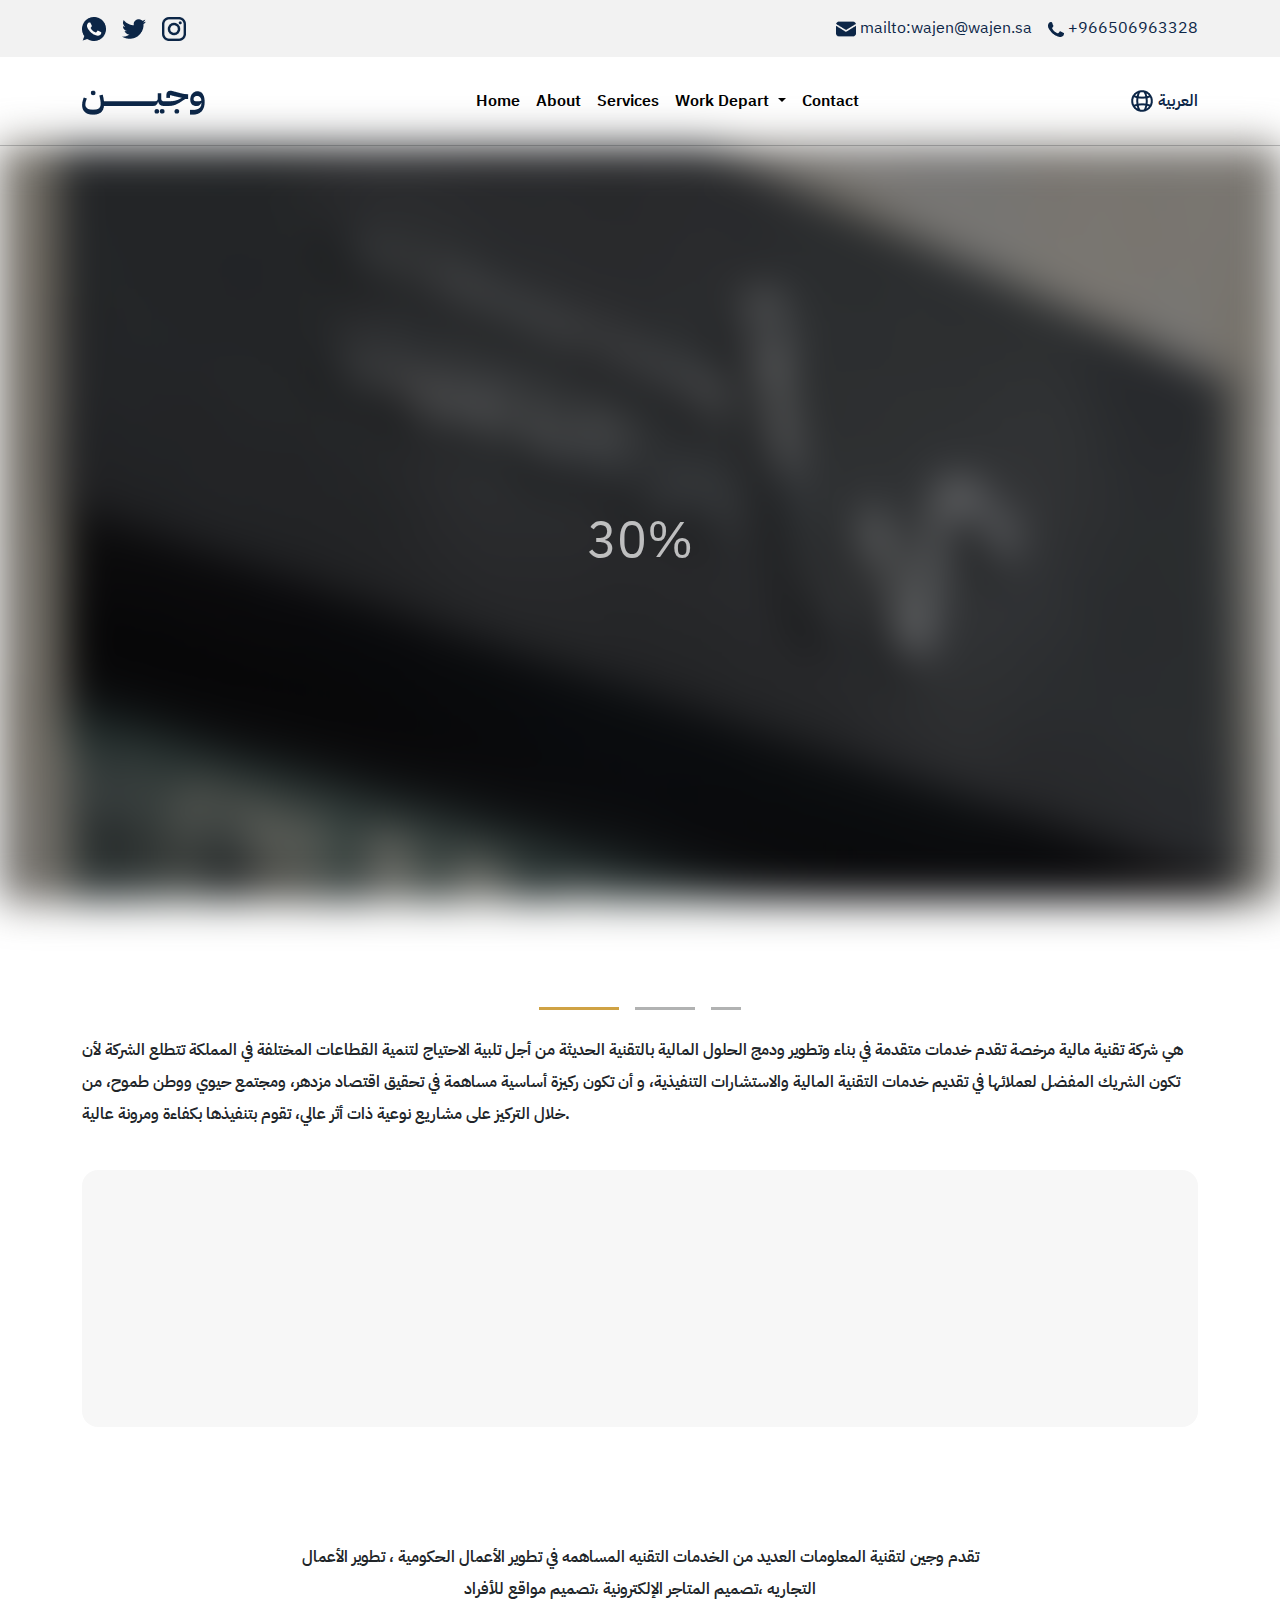
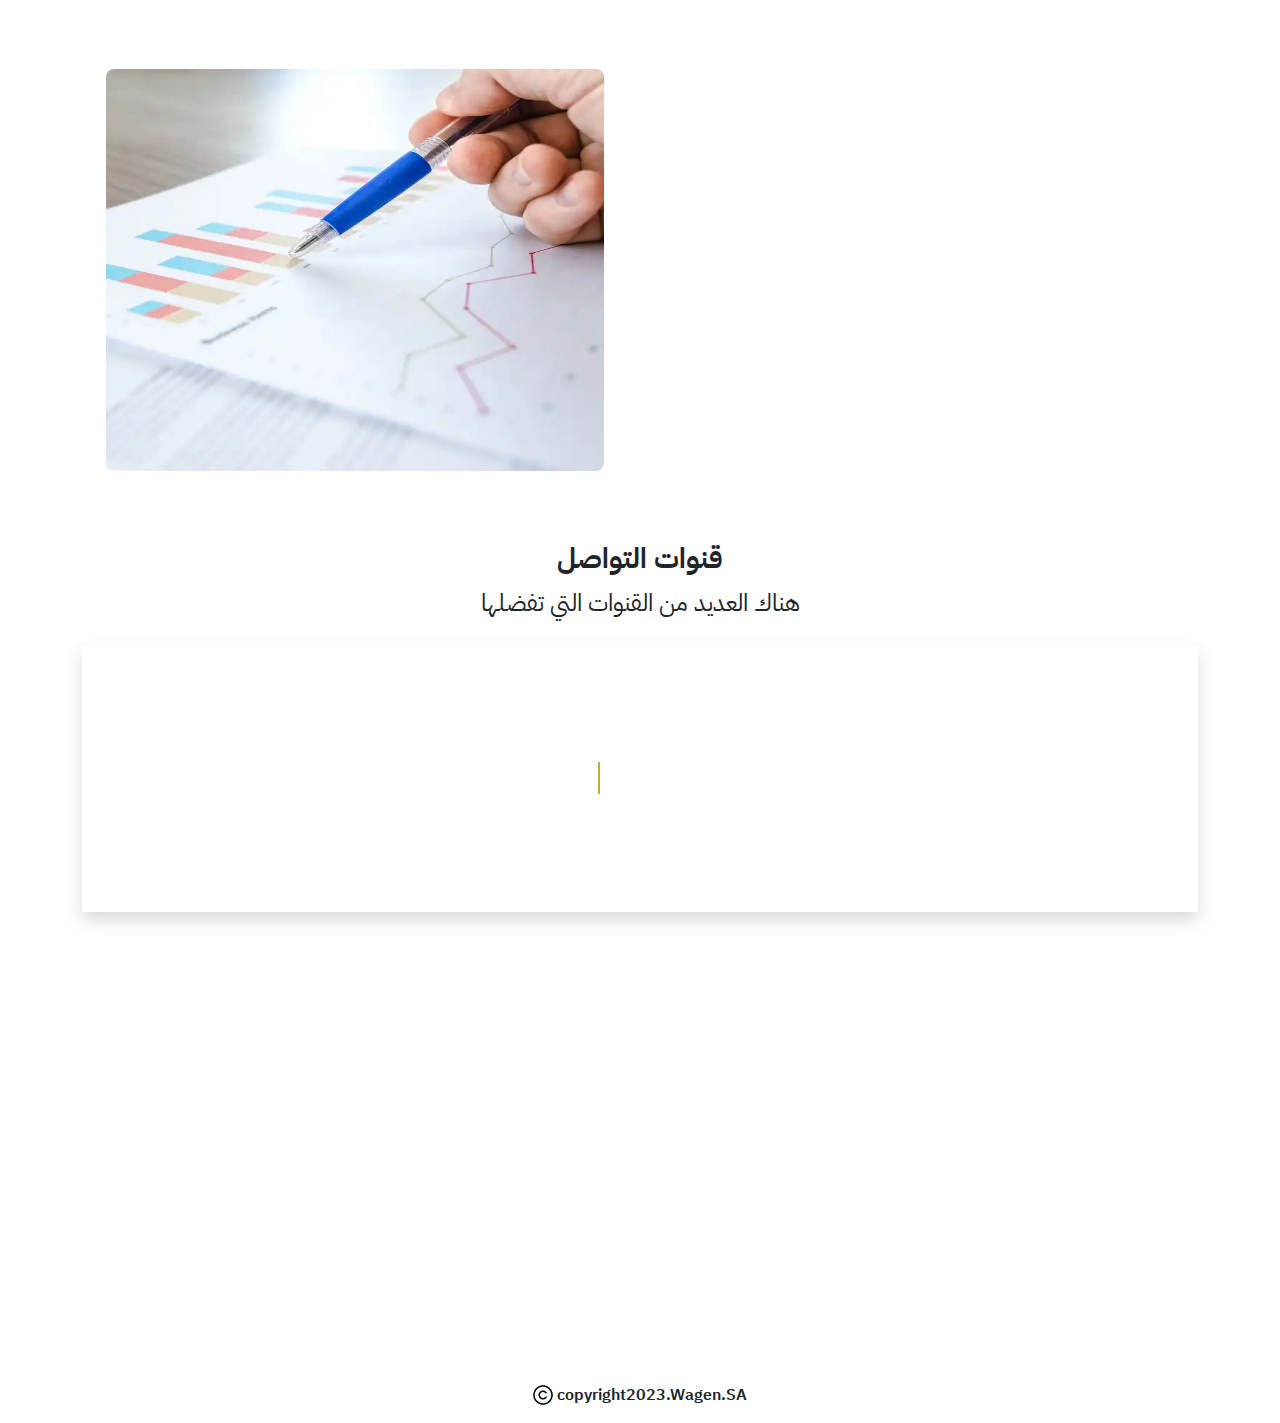
==== en.html @ 08f15d44 "last" ====
<!DOCTYPE html>
<html lang="en">
  <head>
    <meta charset="UTF-8" />
    <meta name="viewport" content="width=device-width, initial-scale=1.0" />
    <!-- Seo -->
    <title>شركة وجين</title>
    <meta
      name="description"
      content="هي شركة تقنية مالية مرخصة تقدم خدمات متقدمة في بناء وتطوير ودمج الحلول المالية بالتقنية الحديثة من أجل تلبية الاحتياج لتنمية القطاعات المختلفة في المملكة تتطلع الشركة لأن تكون الشريك المفضل لعملائها في تقديم خدمات التقنية المالية والاستشارات التنفيذية"
    />
    <link rel="canonical" href="https://ahmedashraf6.github.io/wajen-company" />
    <link rel="icon" type="image/x-icon" href="/images/favicon.ico" />

    <!-- facebook -->
    <meta property="og:title" content="شركة وجيت لتقنية المعلومات " />
    <meta
      property="og:type"
      content="تكنولوجيا تطوير مواقع تطوير تطبيقات تصميم مشاريع شركة وجين تقنية المعلومات"
    />
    <meta
      property="og:url"
      content="https://ahmedashraf6.github.io/wajen-company/"
    />
    <meta
      property="og:image"
      content="https://ahmedashraf6.github.io/wajen-company/images/logo.jpg"
    />

    <!-- Twitter -->
    <meta name="twitter:title" content="شركة وجيت لتقنية المعلومات " />
    <meta
      name="twitter:description"
      content="هي شركة تقنية مالية مرخصة تقدم خدمات متقدمة في بناء وتطوير ودمج الحلول المالية بالتقنية الحديثة من أجل تلبية الاحتياج لتنمية القطاعات المختلفة في المملكة تتطلع الشركة لأن تكون الشريك المفضل لعملائها في تقديم خدمات التقنية المالية والاستشارات التنفيذية"
    />
    <meta
      name="twitter:image"
      content="https://ahmedashraf6.github.io/wajen-company/images/logo.jpg"
    />
    <meta name="twitter:card" content="summary_large_image" />
    <!-- sites -->
    <meta
      property="og:site_name"
      content="هي شركة تقنية مالية مرخصة تقدم خدمات متقدمة في بناء وتطوير ودمج الحلول المالية بالتقنية الحديثة من أجل تلبية الاحتياج لتنمية القطاعات المختلفة في المملكة تتطلع الشركة لأن تكون الشريك المفضل لعملائها في تقديم خدمات التقنية المالية والاستشارات التنفيذية"
    />
    <meta name="twitter:image:alt" content="شركة وجين" />
    <meta
      property="og:description"
      content="Offering tour packages for individuals or groups."
    />

    <!-- Bootstrap -->
    <link rel="stylesheet" href="css/bootstrap.min.css" />

    <!-- Custom Style -->
    <link rel="stylesheet" href="css/style.css" />

    <!-- Font Google -->
    <link rel="preconnect" href="https://fonts.googleapis.com" />
    <link rel="preconnect" href="https://fonts.gstatic.com" crossorigin />
    <link
      href="https://fonts.googleapis.com/css2?family=IBM+Plex+Sans+Arabic:wght@400;600&display=swap"
      rel="stylesheet"
    />

    <!-- Scroll Animation -->
    <link rel="stylesheet" href="https://unpkg.com/aos@next/dist/aos.css" />
  </head>
  <body>
    <!-- Top Navbar -->
    <nav class="bg-light text-primary py-3">
      <div class="container">
        <div
          class="d-flex justify-content-between align-items-center flex-wrap gap-2"
        >
          <div
            class="social d-flex align-items-center gap-2 gap-md-3 flex-wrap"
          >
            <a href="#">
              <img
                src="./images/contact/whattsapp.png"
                alt="whattsapp-wajen-sa"
                loading="lazy"
              />
            </a>
            <a href="#">
              <img
                src="./images/contact/twitter.png"
                alt="twitter-wajen-sa"
                loading="lazy"
              />
            </a>
            <a href="#">
              <img
                src="./images/contact/instagram.png"
                alt="instagram-wajen-sa"
                loading="lazy"
              />
            </a>
          </div>
          <div
            class="d-flex align-items-center gap-2 gap-md-3 flex-wrap text-secondary"
          >
            <div class="flex gap-1">
              <img
                src="./images/contact/email.png"
                alt="email-wajen-sa"
                loading="lazy"
              />
              <span>mailto:wajen@wajen.sa</span>
            </div>
            <div class="flex gap-1">
              <img
                src="./images/contact/phone.png"
                alt="phone-wajen-sa"
                loading="lazy"
              />
              <span>+966506963328</span>
            </div>
          </div>
        </div>
      </div>
    </nav>
    <!-- Top Navbar -->
    <!-- Navbar -->
    <nav class="navbar navbar-expand-lg py-4">
      <div class="container">
        <a class="navbar-brand m-0" href="index.html">
          <img src="./images/logo-wajen-sa.png" alt="Logo-wajen-sa" />
        </a>
        <div class="d-flex align-items-center">
          <a
            href="index.html"
            class="d-flex d-lg-none align-items-center gap-1"
          >
            <img
              src="./images/contact/global.png"
              alt="global-wajen-sa"
              loading="lazy"
            />
          </a>
          <button
            class="navbar-toggler"
            type="button"
            data-bs-toggle="collapse"
            data-bs-target="#navbarSupportedContent"
            aria-controls="navbarSupportedContent"
            aria-expanded="false"
            aria-label="Toggle navigation"
          >
            <span class="navbar-toggler-icon"></span>
          </button>
        </div>

        <div class="collapse navbar-collapse" id="navbarSupportedContent">
          <ul class="navbar-nav mx-auto mb-2 mb-lg-0">
            <li class="nav-item navItem">
              <a class="nav-link active" aria-current="page" href="index.html"
                >Home
              </a>
            </li>
            <li class="nav-item navItem">
              <a class="nav-link" href="#about">About</a>
            </li>
            <li class="nav-item navItem">
              <a class="nav-link" href="#services">Services</a>
            </li>
            <li class="nav-item dropdown">
              <a
                class="nav-link dropdown-toggle"
                href="#"
                role="button"
                data-bs-toggle="dropdown"
                aria-expanded="false"
              >
                Work Depart
              </a>
              <ul class="dropdown-menu">
                <li>
                  <div class="dropdown-item py-2">
                    <h6 class="fw-bold">Wajen Menu</h6>
                    <p>The best application to manage your product list</p>
                  </div>
                </li>
                <li>
                  <div class="dropdown-item py-2">
                    <h6 class="fw-bold">Wajen Menu</h6>
                    <p>The best application to manage your product list</p>
                  </div>
                </li>
              </ul>
            </li>
            <li class="nav-item navItem">
              <a class="nav-link" href="#contact">Contact</a>
            </li>
          </ul>
          <a
            href="index.html"
            class="d-none d-lg-flex align-items-center gap-1"
          >
            <img
              src="./images/contact/global.png"
              alt="global"
              loading="lazy"
            />
            <span class="text-secondary fw-semibold">العربية</span>
          </a>
        </div>
      </div>
    </nav>
    <hr class="hr mt-0 mb-0" />
    <!-- Navbar -->
    <!-- Hero -->
    <div class="hero-section">
      <div class="overlay"></div>
    </div>
    <div class="loading-text">0%</div>

    <!-- Blur Loading -->

    <!-- Hero -->

    <!-- About Us -->
    <section class="about mt-4 mt-sm-5" id="about">
      <div class="container">
        <h3
          class="text-center fw-bold cssanimation"
          data-aos="fade-down"
          data-aos-easing="linear"
          data-aos-duration="1500"
        >
          عن شركة وجين
        </h3>
        <div
          class="mt-2 mt-sm-4 d-flex gap-3 justify-content-center align-items-center"
        >
          <div class="line1"></div>
          <div class="line2"></div>
          <div class="line3"></div>
        </div>
        <p class="fw-semibold lh-base py-3 py-sm-4 about-paragraph">
          هي شركة تقنية مالية مرخصة تقدم خدمات متقدمة في بناء وتطوير ودمج الحلول
          المالية بالتقنية الحديثة من أجل تلبية الاحتياج لتنمية القطاعات
          المختلفة في المملكة تتطلع الشركة لأن تكون الشريك المفضل لعملائها في
          تقديم خدمات التقنية المالية والاستشارات التنفيذية، و أن تكون ركيزة
          أساسية مساهمة في تحقيق اقتصاد مزدهر، ومجتمع حيوي ووطن طموح، من خلال
          التركيز على مشاريع نوعية ذات أثر عالي، تقوم بتنفيذها بكفاءة ومرونة
          عالية.
        </p>
        <div class="offers rounded-4 py-5 px-4">
          <div class="row">
            <!-- first offer -->
            <div
              class="col-12 col-md-6"
              data-aos="fade-right"
              data-aos-offset="300"
              data-aos-easing="ease-in-sine"
              data-aos-duration="1000"
            >
              <div
                class="d-flex flex-column flex-xl-row align-items-center align-items-md-start gap-3"
              >
                <div class="d-flex align-items-end align-items-xl-start gap-2">
                  <img
                    src="./images/about/search-wajen-sa.webp"
                    alt="search-wajen-sa"
                    loading="lazy"
                  />
                  <h5 class="text-primary fw-bold text-nowrap">ماذا نقدم</h5>
                </div>
                <p class="fw-semibold text-center text-md-start">
                  نقدم حلول إبداعية لمشاريع ذات أثر نوعي، في مجالات تقنية
                  المعلومات المتخصصة والاستشارات التنفيذية ومشاريع التقنيات
                  المالية
                </p>
              </div>
            </div>
            <!-- first offer -->
            <!-- second offer -->
            <div
              class="col-12 col-md-6"
              data-aos="fade-left"
              data-aos-offset="300"
              data-aos-easing="ease-in-sine"
              data-aos-duration="1000"
            >
              <div
                class="d-flex flex-column flex-xl-row align-items-center align-items-md-start gap-3"
              >
                <div class="d-flex align-items-end align-items-xl-start gap-2">
                  <img
                    src="./images/about/what-we-offer-wajen-sa.webp"
                    alt="search-wajen-sa"
                    loading="lazy"
                  />
                  <h5 class="text-primary fw-bold text-nowrap">تطلعاتنا</h5>
                </div>
                <p class="fw-semibold text-center text-md-start">
                  نتطلع لأن نكون الشريك المفضل لعملائنا في تقديم خدمات تقنية
                  المعلومات والاستشارات التنفيذية، و أن نكون ركيزة أساسية مساهمة
                  في تحقيق اقتصاد مزدهر، ومجتمع حيوي ووطن طموح، من خلال التركيز
                  على مشاريع نوعية ذات أثر عالي، نقوم بتنفيذها بكفاءة ومرونة
                  عالية.
                </p>
              </div>
            </div>
            <!-- second offer -->
          </div>
        </div>
      </div>
    </section>
    <!-- About Us -->

    <!-- Services -->
    <section class="services py-4 py-sm-5" id="services">
      <div class="container">
        <h3
          class="font-bold text-center fw-bold cssanimation"
          data-aos="zoom-in"
          data-aos-easing="ease-out-cubic"
          data-aos-duration="1000"
        >
          خدمات وجين
        </h3>
        <p class="fw-semibold lh-lg py-3 py-sm-4 mx-auto text-center paragraph">
          تقدم وجين لتقنية المعلومات العديد من الخدمات التقنيه المساهمه في تطوير
          الأعمال الحكومية ، تطوير الأعمال التجاريه ،تصميم المتاجر الإلكترونية
          ،تصميم مواقع للأفراد
        </p>
        <div class="row align-items-center flex-column-reverse flex-lg-row">
          <!-- images -->
          <div class="col-12 col-lg-6">
            <div class="images">
              <div class="tab-content active h-100" data-tab-content="1">
                <img
                  src="./images/services/img1.webp"
                  alt="analysis-projects-wajen-sa"
                  class="rounded-3 w-100 h-100"
                  loading="lazy"
                />
              </div>
              <div class="tab-content h-100" data-tab-content="2">
                <img
                  src="./images/services/img2.webp"
                  alt="develop-apps-wajen-sa"
                  class="rounded-3 w-100 h-100"
                  loading="lazy"
                />
              </div>
              <div class="tab-content h-100" data-tab-content="3">
                <img
                  src="./images/services/img3.webp"
                  alt="develop-sites-wajen-sa"
                  class="rounded-3 w-100 h-100"
                  loading="lazy"
                />
              </div>
              <div class="tab-content h-100" data-tab-content="4">
                <img
                  src="./images/services/img4.webp"
                  alt="design-projects-wajen-sa"
                  class="rounded-3 w-100 h-100"
                  loading="lazy"
                />
              </div>
            </div>
          </div>
          <!-- images -->

          <!-- tabs -->
          <div class="col-12 col-lg-6">
            <div class="row tab-btns ms-4 ms-lg-0">
              <!-- tab1 -->
              <div
                class="col-12 col-md-6 col-lg-12 tab active-btn d-flex align-items-center gap-2 pointer pb-3"
                data-tab-btn="1"
                data-aos="fade-left"
                data-aos-easing="ease-in-sine"
                data-aos-duration="1000"
              >
                <div
                  class="tab-image rounded-2 flex justify-content-center align-items-center py-3 px-2"
                  data-tab-btn="1"
                >
                  <img
                    src="./images/services/analysis-projects-wajen-sa.png"
                    alt="analysis-projects-wajen-sa"
                    data-tab-btn="1"
                    loading="lazy"
                  />
                </div>
                <div class="d-flex flex-column gap-0 gap-sm-2" data-tab-btn="1">
                  <h5 class="fw-semibold m-0 p-0" data-tab-btn="1">
                    تحليل المشاريع
                  </h5>
                  <p class="m-0 p-0" data-tab-btn="1">
                    مرخص من البنك المركزي لتقديم الخدمات التقنية
                  </p>
                </div>
              </div>

              <!-- tab1 -->
              <!-- tab2 -->
              <div
                class="col-12 col-md-6 col-lg-12 tab d-flex align-items-center gap-2 pointer pb-3"
                data-tab-btn="2"
                data-aos="fade-left"
                data-aos-easing="ease-in-sine"
                data-aos-duration="1000"
                data-aos-delay="50"
              >
                <div
                  class="tab-image rounded-2 flex justify-content-center align-items-center py-3 px-2"
                  data-tab-btn="2"
                >
                  <img
                    src="./images/services/develop-apps-wajen-sa.png"
                    alt="develop-apps-wajen-sa"
                    data-tab-btn="2"
                    loading="lazy"
                  />
                </div>
                <div class="d-flex flex-column gap-0 gap-sm-2" data-tab-btn="2">
                  <h5 class="fw-semibold m-0 p-0" data-tab-btn="2">
                    تطوير التطبيقات
                  </h5>
                  <p class="m-0 p-0" data-tab-btn="2">
                    مرخص من البنك المركزي لتقديم الخدمات التقنية
                  </p>
                </div>
              </div>
              <!-- tab2 -->
              <!-- tab3 -->
              <div
                class="col-12 col-md-6 col-lg-12 tab d-flex align-items-center gap-2 pointer pb-3"
                data-tab-btn="3"
                data-aos="fade-left"
                data-aos-easing="ease-in-sine"
                data-aos-duration="1000"
                data-aos-delay="100"
              >
                <div
                  class="tab-image rounded-2 flex justify-content-center align-items-center py-3 px-2"
                  data-tab-btn="3"
                >
                  <img
                    src="./images/services/develop-sites-wajen-sa.png"
                    alt="develop-sites-wajen-sa"
                    data-tab-btn="3"
                    loading="lazy"
                  />
                </div>
                <div class="d-flex flex-column gap-0 gap-sm-2" data-tab-btn="3">
                  <h5 class="fw-semibold m-0 p-0" data-tab-btn="3">
                    تطوير المواقع
                  </h5>
                  <p class="m-0 p-0" data-tab-btn="3">
                    مرخص من البنك المركزي لتقديم الخدمات التقنية
                  </p>
                </div>
              </div>

              <!-- tab3 -->
              <!-- tab4 -->
              <div
                class="col-12 col-md-6 col-lg-12 tab d-flex align-items-center gap-2 pointer"
                data-tab-btn="4"
                data-aos="fade-left"
                data-aos-easing="ease-in-sine"
                data-aos-duration="1000"
                data-aos-delay="200"
              >
                <div
                  class="tab-image rounded-2 flex justify-content-center align-items-center py-3 px-3"
                  data-tab-btn="4"
                >
                  <img
                    src="./images/services/design-projects-wajen-sa.png"
                    alt="design-projects-wajen-sa"
                    data-tab-btn="4"
                    loading="lazy"
                  />
                </div>
                <div class="d-flex flex-column gap-0 gap-sm-2" data-tab-btn="4">
                  <h5 class="fw-semibold m-0 p-0" data-tab-btn="4">
                    تصميم المشاريع
                  </h5>
                  <p class="m-0 p-0" data-tab-btn="4">
                    مرخص من البنك المركزي لتقديم الخدمات التقنية
                  </p>
                </div>
              </div>
              <!-- tab4 -->
            </div>
            <!-- tabs -->
          </div>
        </div>
      </div>
    </section>
    <!-- Services -->

    <!-- Channel Contact -->
    <section class="contact" id="contact">
      <div class="container">
        <div class="text-center">
          <h3 class="fw-bold text-center fw-bold cssanimation">
            قنوات التواصل
          </h3>
          <p class="fs-4">هناك العديد من القنوات التي تفضلها</p>
        </div>
        <div class="contact-sec my-4 shadow py-3 py-md-0 px-3 px-lg-4">
          <div class="row align-items-center">
            <!-- info -->
            <div class="col-12 col-md-6">
              <div class="d-flex flex-column gap-4 w-100">
                <!-- first method -->
                <div
                  class="d-flex gap-3 align-items-start"
                  data-aos="fade-up"
                  data-aos-anchor-placement="top-bottom"
                  data-aos-duration="1000"
                  data-aos-delay="300"
                >
                  <div
                    class="d-flex justify-content-center align-items-center rounded-circle border border-primary p-2"
                  >
                    <img
                      src="./images/contact/location.png"
                      alt="location-wajen-sa"
                    />
                  </div>
                  <div
                    class="info d-flex flex-column text-secondary border-bottom border-primary"
                  >
                    <h5 class="fw-semibold">موقعنا</h5>
                    <p class="mb-2">
                      طريق الأمير سلطان، الفيصلية الجنوبية، تبوك 47911
                    </p>
                  </div>
                </div>
                <!-- Second method -->
                <div
                  class="d-flex gap-3 align-items-start"
                  data-aos="fade-up"
                  data-aos-anchor-placement="center-bottom"
                  data-aos-duration="1000"
                  data-aos-delay="400"
                >
                  <div
                    class="d-flex justify-content-center align-items-center rounded-circle border border-primary p-2"
                  >
                    <img
                      src="./images/contact/phone-contact.png"
                      alt="location-wajen-sa"
                    />
                  </div>
                  <div
                    class="info d-flex flex-column text-secondary border-bottom border-primary"
                  >
                    <h5 class="fw-semibold">هاتف التواصل</h5>
                    <p class="mb-2">+966506963328</p>
                  </div>
                </div>
                <!-- Third method -->
                <div
                  class="d-flex gap-3 align-items-start"
                  data-aos="fade-up"
                  data-aos-anchor-placement="center-bottom"
                  data-aos-duration="1000"
                  data-aos-delay="500"
                >
                  <div
                    class="d-flex justify-content-center align-items-center rounded-circle border border-primary p-2"
                  >
                    <img
                      src="./images/contact/email-contact.png"
                      alt="location-wajen-sa"
                    />
                  </div>
                  <div
                    class="info d-flex flex-column text-secondary border-bottom border-primary"
                  >
                    <h5 class="fw-semibold">ايميل</h5>
                    <p class="mb-2">wajen@wajen.sa</p>
                  </div>
                </div>
              </div>
            </div>
            <div class="col-12 col-md-6">
              <!-- arabic edit -->
              <div id="contact-form" class="contact-form py-3"></div>
            </div>
          </div>
        </div>
      </div>
    </section>
    <!-- Channel Contact -->

    <!-- Google Maps -->
    <div class="google-maps mt-5">
      <div class="container">
        <div className="d-flex justify-center mt-10">
          <iframe
            src="https://www.google.com/maps/embed?pb=!1m18!1m12!1m3!1d3510.0618505378416!2d36.581756!3d28.387199799999998!2m3!1f0!2f0!3f0!3m2!1i1024!2i768!4f13.1!3m3!1m2!1s0x15a9adcd63e1b7f7%3A0x42da15fa861474e2!2z2YjYrNmK2YYg2YTYqtmC2YbZitipINin2YTZhdi52YTZiNmF2KfYqg!5e0!3m2!1sen!2ssa!4v1685893341298!5m2!1sen!2ssa"
            loading="lazy"
            height="400"
            class="rounded-3xl w-100 map"
            referrerpolicy="no-referrer-when-downgrade"
          ></iframe>
        </div>
      </div>
    </div>
    <!-- Google Maps -->
    <!-- Footer -->
    <footer class="py-3">
      <div class="d-flex justify-content-center align-items-center gap-1">
        <img
          src="./images/copyright-wajen-sa.png"
          alt="copyright-wajen-sa"
          loading="lazy"
        />
        <span class="fw-semibold">copyright2023.Wagen.SA</span>
      </div>
    </footer>
    <!-- Footer -->
    <!-- Scroll To Top -->
    <div class="scrollTop"></div>
    <!-- Scroll To Top -->

    <!-- Bootstrap -->
    <script src="js/bootstrap.bundle.min.js"></script>

    <!-- Custom Js -->
    <script src="js/main.js"></script>

    <!-- Animation -->
    <script src="https://unpkg.com/aos@next/dist/aos.js"></script>
    <script>
      AOS.init();
    </script>
    <!-- Hubsot Contact Form   -->
    <script
      charset="utf-8"
      type="text/javascript"
      src="//js-eu1.hsforms.net/forms/embed/v2.js"
    ></script>

    <script>
      hbspt.forms.create({
        region: 'eu1',
        portalId: '139691288',
        formId: '3355dc76-496c-4f5d-aa84-5a348c6bb49f',
        target: '#contact-form',
      });
    </script>

    <!-- Hubspot Chat-->

    <script
      type="module"
      defer
      src="https://js.hs-scripts.com/139691288.js"
    ></script>
  </body>
</html>
---- css/style.css ----
button {
  box-shadow: none !important;
  border: none !important;
}
select,
input,
textarea {
  box-shadow: none !important;
}
/* Dropdown */

/* .dropdown-toggle::after {
  display: none;
} */

.dropdown-menu {
  padding: 0;
}

.dropdown-menu li {
  cursor: default;
}
@media (max-width: 576px) {
  .dropdown-menu .dropdown-item {
    text-wrap: wrap;
  }
}
.dropdown-menu .dropdown-item:hover {
  background-color: #0c2647 !important;
  color: #fff;
  transition: 0.6s ease all;
}
@media (min-width: 992px) {
  .dropdown-menu {
    opacity: 0 !important;
    display: block;
    transition: 1s all;
  }
  .dropdown:hover .dropdown-menu {
    opacity: 1 !important;
    pointer-events: initial;
  }
}
.dropdown-menu {
  position: relative;
}
.dropdown-menu::before {
  content: '';
  display: block;
  width: 0;
  border-width: 0px 15px 15px;
  border-style: solid;
  border-color: #0c2647 transparent;
  position: absolute;
  top: -15px;
}
@media (max-width: 992px) {
  .dropdown-menu::before {
    top: 28px;
  }
}
/* Dropdown */
* {
  list-style: none;
}
a {
  text-decoration: none;
}
html {
  overflow-x: hidden;
  scroll-behavior: smooth;
  overflow-y: hidden;
}
body {
  /* background-color: #f5f5f5 !important; */
  font-family: 'IBM Plex Sans Arabic', sans-serif;
  overflow-x: hidden;
}
.bg-light {
  background-color: #f2f2f2 !important;
}
.text-primary {
  color: #cfa244 !important;
}
.bg-primary {
  background-color: #cfa244 !important;
}
.bg-secondary {
  background-color: #0c2647 !important;
}
.text-secondary {
  color: #0c2647 !important;
}
/* Custom Framework */
.pointer {
  cursor: pointer;
}
.border-primary {
  border-color: #cfa244 !important;
}
/* Custom Framework */

/* Navbar */
.navbar {
  overflow: hidden;
}
.navbar .nav-link {
  color: black !important;
  font-weight: 600;
}
.navbar .nav-link.active {
  color: black !important;
}
.navbar .nav-link:hover {
  color: #cfa244 !important;
  transition: 0.5s all;
}
.dropdown-menu.show {
  left: 8px; /* arabic edit */
}
.hr {
  background-color: #b7b5b5;
}
/* Navbar */

/* Hero Section */
.hero-section {
  background-image: url('../images/main-wajen-sa.webp');
  background-size: 100% 100%;
  background-position: center center;
  background-repeat: no-repeat;
  background-attachment: fixed;
  height: 84vh;
  position: relative;
  z-index: -1;
  filter: blur(0px);
}
.loading-text {
  font-size: 50px;
  color: #fff;
  z-index: 9999;
  position: fixed;
  top: 60%;
  left: 50%;
  transform: translate(-50%, -50%);
}
@media (max-width: 576px) {
  .hero-section {
    background-attachment: scroll !important;
  }
}
.hero-section .overlay {
  position: absolute;
  top: 0;
  left: 0;
  width: 100%;
  height: 100%;
  background: rgba(0, 0, 0, 0.49);
}
/* Hero Section */
/* about */
.about .line1 {
  border-top: 3px solid #cfa244;
  width: 80px;
  height: 2px;
}
.about .line2 {
  border-top: 3px solid #b1b2b2;
  width: 60px;
  height: 2px;
}
.about .line3 {
  border-top: 3px solid #b1b2b2;
  width: 30px;
  height: 2px;
}
@media (min-width: 767px) {
  .about .about-paragraph {
    line-height: 2em !important;
  }
}
.about .offers {
  background-color: #f7f7f7;
}
.about .offers img {
  height: 62px;
}
.about .offers p {
  line-height: 29px;
}
/* about */

/* services */
.services .paragraph {
  max-width: 722px;
}
.services .images {
  height: 450px;
}
.services .tab-btns {
  -webkit-user-select: none; /* Safari */
  -ms-user-select: none; /* IE 10 and IE 11 */
  user-select: none; /* Standard syntax */
}
.services .tab-content {
  max-height: 0;
  clip-path: polygon(0 0, 0 0, 0 0, 0 0);
  overflow: hidden;
  transition: all 0.7s linear;
}

.services .active {
  max-height: 450px;
  padding: 1.5rem;
  clip-path: polygon(0 0, 100% 0, 100% 100%, 0 100%);
}
.services .tab-btns .tab {
  color: #cfa244;
}
/* @media (max-width: 576px) {
  .services .tab-btns .tab h5 {
    font-size: 15px;
  }
  .services .tab-btns .tab p {
    font-size: 12px;
  }
} */
.services .tab-btns .tab .tab-image {
  border: 1px solid #cfa244;
}
.services .tab-btns .tab.active-btn {
  color: #0c2647;
}
.services .tab-btns .tab.active-btn .tab-image {
  border: 1px solid #0c2647;
  background-color: #0c2647;
}
/* services */

/* Contact */
.contact .contact-form {
  position: relative;
}
.contact .contact-form:after {
  /* Need Change in Arabic */
  content: '';
  background-color: #cfa244;
  position: absolute;
  width: 2px;
  height: 100%;
  top: 0px;
  right: 110%;
  display: block;
}
@media (max-width: 767px) {
  .contact .contact-form {
    position: static;
  }
  .contact .contact-form:after {
    display: none;
  }
}
.contact .contact-sec .info {
  width: 300px;
}
@media (min-width: 767px) and (max-width: 992px) {
  .contact .contact-sec .info {
    width: 250px;
  }
}
/* .contact .contact-sec .info {
  position: relative;
}
.contact .contact-sec .info:after {
  content: '';
  background-color: #cfa244;
  position: absolute;
  width: 50px;
  height: 2px;
  top: 0px;
  left: 110%;
  display: block;
} */
/* Contact */

/* all */
@media (max-width: 576px) {
  h1,
  h2,
  h3,
  h4,
  h5,
  h6 {
    font-size: 15px !important;
  }
  p,
  span {
    font-size: 13px !important;
  }
  .navbar-toggler-icon {
    font-size: 20px !important;
  }
}

/* ScrollTop */
.scrollTop {
  position: fixed;
  bottom: 800px;
  left: 4px;
  width: 60px;
  height: 60px;
  background: url('../images/up-arrow.webp');
  border-radius: 50%;
  background-size: 40px;
  background-position: center;
  background-repeat: no-repeat;
  cursor: pointer;
  z-index: 9999;
  visibility: hidden;
  opacity: 0;
  transition: 0.7s;
}
.scrollTop.active {
  bottom: 7px;
  visibility: visible;
  opacity: 1;
}
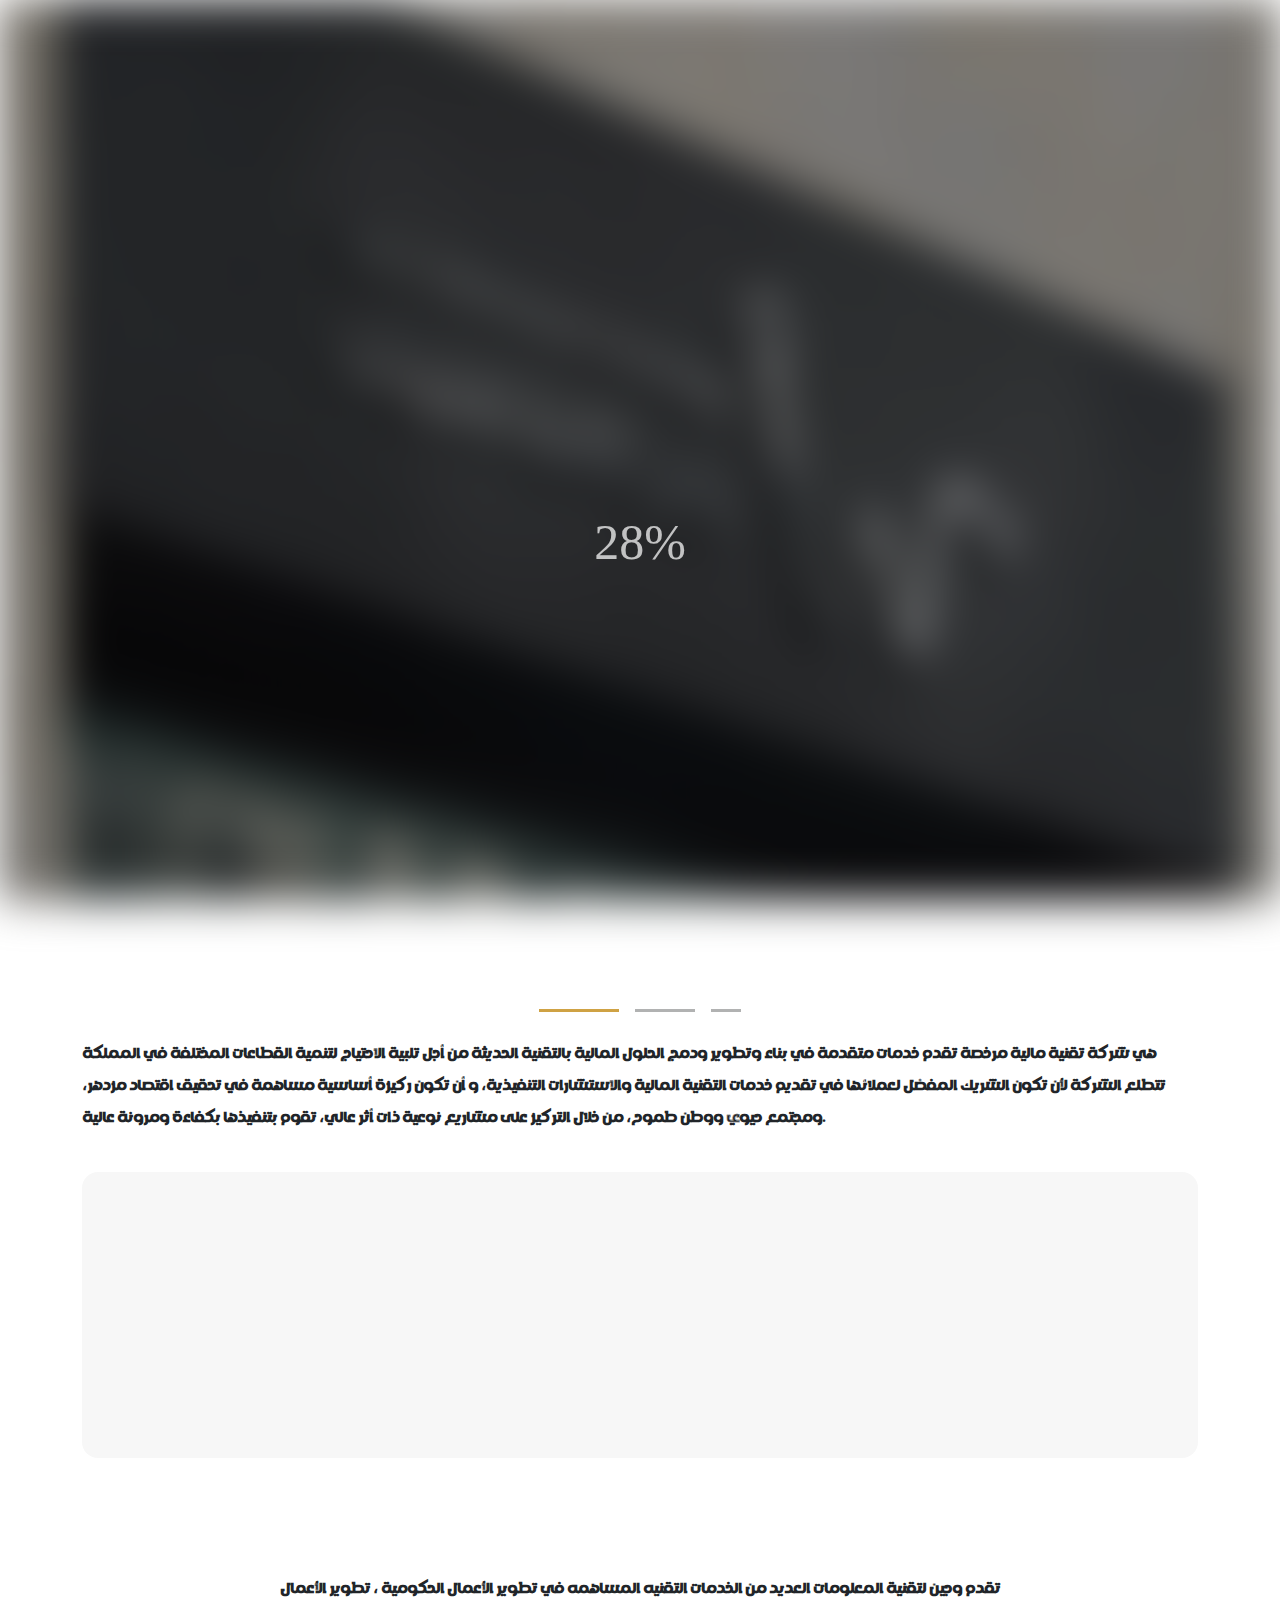
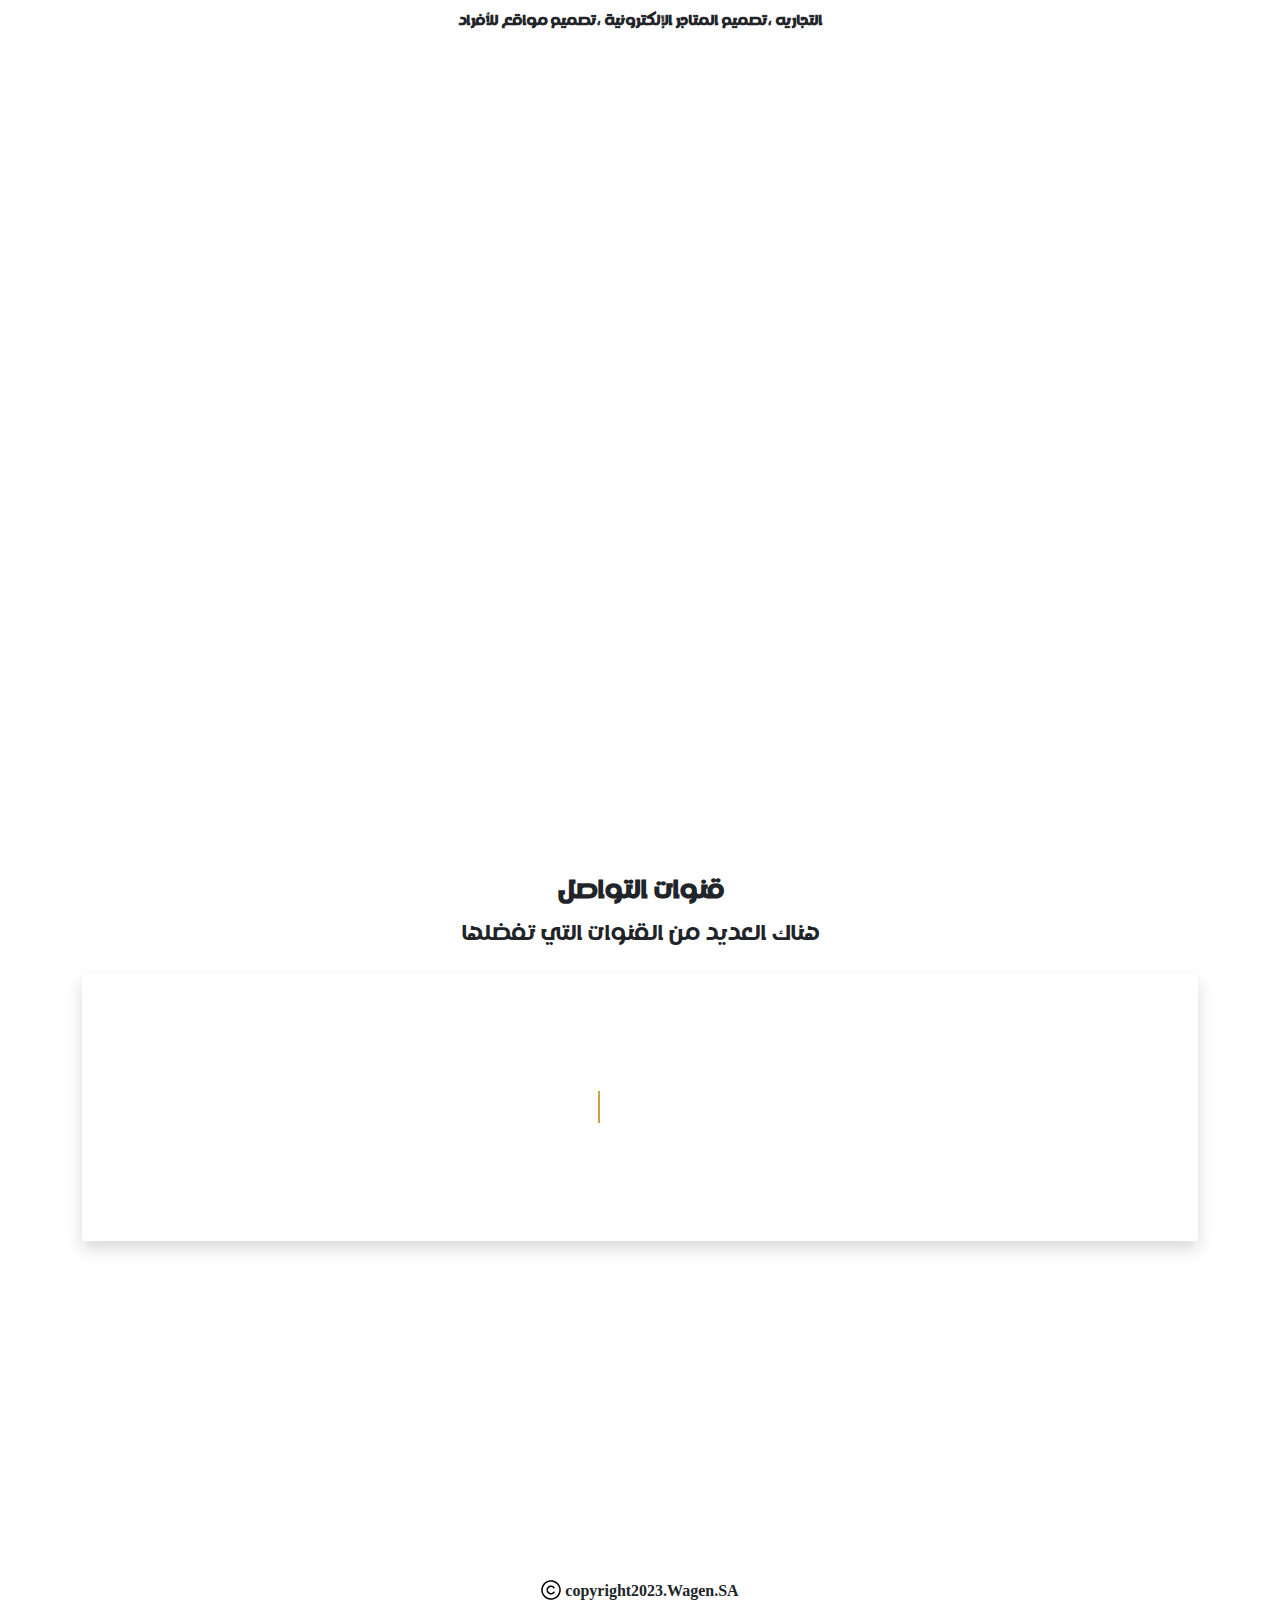
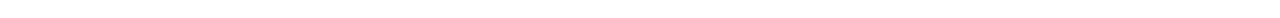
==== commit d257c0b5: "as" ====
--- a/en.html
+++ b/en.html
@@ -1,5 +1,5 @@
 <!DOCTYPE html>
-<html lang="en">
+<html lang="en" dir="ltr">
   <head>
     <meta charset="UTF-8" />
     <meta name="viewport" content="width=device-width, initial-scale=1.0" />
@@ -56,19 +56,19 @@
     <link rel="stylesheet" href="css/style.css" />
 
     <!-- Font Google -->
-    <link rel="preconnect" href="https://fonts.googleapis.com" />
+    <!-- <link rel="preconnect" href="https://fonts.googleapis.com" />
     <link rel="preconnect" href="https://fonts.gstatic.com" crossorigin />
     <link
       href="https://fonts.googleapis.com/css2?family=IBM+Plex+Sans+Arabic:wght@400;600&display=swap"
       rel="stylesheet"
-    />
+    /> -->
 
     <!-- Scroll Animation -->
     <link rel="stylesheet" href="https://unpkg.com/aos@next/dist/aos.css" />
   </head>
   <body>
     <!-- Top Navbar -->
-    <nav class="bg-light text-primary py-3">
+    <!-- <nav class="bg-light text-primary py-3">
       <div class="container">
         <div
           class="d-flex justify-content-between align-items-center flex-wrap gap-2"
@@ -120,19 +120,23 @@
           </div>
         </div>
       </div>
-    </nav>
+    </nav> -->
     <!-- Top Navbar -->
     <!-- Navbar -->
-    <nav class="navbar navbar-expand-lg py-4">
+
+    <!-- <hr class="hr mt-0 mb-0" /> -->
+    <!-- Navbar -->
+
+    <!-- New Navbar -->
+    <nav
+      class="navbar nav-big navbar-expand-lg fixed-top py-4 d-none d-lg-block"
+    >
       <div class="container">
         <a class="navbar-brand m-0" href="index.html">
           <img src="./images/logo-wajen-sa.png" alt="Logo-wajen-sa" />
         </a>
         <div class="d-flex align-items-center">
-          <a
-            href="index.html"
-            class="d-flex d-lg-none align-items-center gap-1"
-          >
+          <a href="en.html" class="d-flex d-lg-none align-items-center gap-1">
             <img
               src="./images/contact/global.png"
               alt="global-wajen-sa"
@@ -156,14 +160,14 @@
           <ul class="navbar-nav mx-auto mb-2 mb-lg-0">
             <li class="nav-item navItem">
               <a class="nav-link active" aria-current="page" href="index.html"
-                >Home
+                >الرئيسة
               </a>
             </li>
             <li class="nav-item navItem">
-              <a class="nav-link" href="#about">About</a>
+              <a class="nav-link" href="#about">من نحن</a>
             </li>
             <li class="nav-item navItem">
-              <a class="nav-link" href="#services">Services</a>
+              <a class="nav-link" href="#services">خدماتنا</a>
             </li>
             <li class="nav-item dropdown">
               <a
@@ -173,43 +177,129 @@
                 data-bs-toggle="dropdown"
                 aria-expanded="false"
               >
-                Work Depart
+                قطاع الاعمال
               </a>
               <ul class="dropdown-menu">
                 <li>
                   <div class="dropdown-item py-2">
-                    <h6 class="fw-bold">Wajen Menu</h6>
-                    <p>The best application to manage your product list</p>
+                    <h6 class="fw-bold">وجين منيو</h6>
+                    <p>أفضل تطبيق لادارة قائمة المنتجات الخاصة بك</p>
                   </div>
                 </li>
                 <li>
                   <div class="dropdown-item py-2">
-                    <h6 class="fw-bold">Wajen Menu</h6>
-                    <p>The best application to manage your product list</p>
+                    <h6 class="fw-bold">تطبيق دام</h6>
+                    <p>أفضل تطبيق لادارة قائمة المنتجات الخاصة بك</p>
+                  </div>
+                </li>
+                <li>
+                  <div class="dropdown-item py-2">
+                    <h6 class="fw-bold">وجين مغاسل السيارات</h6>
+                    <p>تطبيق يجمع مزودي المعدات الثقيلة مع طالبي هذه الخدمة</p>
+                  </div>
+                </li>
+                <li>
+                  <div class="dropdown-item py-2">
+                    <h6 class="fw-bold">وجين نظام بيع متكامل</h6>
+                    <p>حلول مرنة و فعالة لقطاعات متنوعة</p>
                   </div>
                 </li>
               </ul>
             </li>
             <li class="nav-item navItem">
-              <a class="nav-link" href="#contact">Contact</a>
+              <a class="nav-link" href="#contact">اتصل بنا</a>
             </li>
           </ul>
           <a
             href="index.html"
-            class="d-none d-lg-flex align-items-center gap-1"
+            class="d-none d-lg-flex align-items-center gap-1 text-light"
           >
             <img
-              src="./images/contact/global.png"
+              src="./images/contact/global-white.png"
               alt="global"
               loading="lazy"
+              style="width: 24px; height: 24px"
+              class="global-icon"
             />
-            <span class="text-secondary fw-semibold">العربية</span>
+            <span class="text-white fw-semibold lang-text">العربية</span>
           </a>
         </div>
       </div>
     </nav>
-    <hr class="hr mt-0 mb-0" />
-    <!-- Navbar -->
+    <!-- mobile menu -->
+    <div class="nav-small d-block d-lg-none fixed-top">
+      <nav class="small-nav d-flex d-lg-none">
+        <img src="./images/logo-wajen-sa.png" alt="Logo-wajen-sa" />
+
+        <button class="hamburger">
+          <span class="material-icons">
+            <img
+              src="./images/hamburgar-open-white.png"
+              class="hamburgar-icon"
+            />
+          </span>
+        </button>
+      </nav>
+
+      <div class="mobile-menu">
+        <a href="#">Home</a>
+        <a href="#">About</a>
+        <a href="#">Discord</a>
+        <li class="nav-item dropdown mx-2 mx-sm-5">
+          <a
+            class="nav-link dropdown-toggle"
+            href="#"
+            role="button"
+            data-bs-toggle="dropdown"
+            aria-expanded="false"
+          >
+            قطاع الاعمال
+          </a>
+          <ul class="dropdown-menu">
+            <li>
+              <div class="dropdown-item py-2">
+                <h6 class="fw-bold">وجين منيو</h6>
+                <p>أفضل تطبيق لادارة قائمة المنتجات الخاصة بك</p>
+              </div>
+            </li>
+            <li>
+              <div class="dropdown-item py-2">
+                <h6 class="fw-bold">تطبيق دام</h6>
+                <p>أفضل تطبيق لادارة قائمة المنتجات الخاصة بك</p>
+              </div>
+            </li>
+            <li>
+              <div class="dropdown-item py-2">
+                <h6 class="fw-bold">وجين مغاسل السيارات</h6>
+                <p>تطبيق يجمع مزودي المعدات الثقيلة مع طالبي هذه الخدمة</p>
+              </div>
+            </li>
+            <li>
+              <div class="dropdown-item py-2">
+                <h6 class="fw-bold">وجين نظام بيع متكامل</h6>
+                <p>حلول مرنة و فعالة لقطاعات متنوعة</p>
+              </div>
+            </li>
+          </ul>
+          <a
+            href="index.html"
+            class="d-none d-lg-flex align-items-center gap-1 text-light"
+          >
+            <img
+              src="./images/contact/global-white.png"
+              alt="global"
+              loading="lazy"
+              style="width: 24px; height: 24px"
+              class="global-icon"
+            />
+            <span class="text-white fw-semibold lang-text">العربية</span>
+          </a>
+        </li>
+      </div>
+    </div>
+
+    <!-- New Navbar -->
+
     <!-- Hero -->
     <div class="hero-section">
       <div class="overlay"></div>
@@ -223,14 +313,14 @@
     <!-- About Us -->
     <section class="about mt-4 mt-sm-5" id="about">
       <div class="container">
-        <h3
-          class="text-center fw-bold cssanimation"
+        <h4
+          class="text-center fw-bold box mx-auto w-100"
           data-aos="fade-down"
           data-aos-easing="linear"
           data-aos-duration="1500"
         >
           عن شركة وجين
-        </h3>
+        </h4>
         <div
           class="mt-2 mt-sm-4 d-flex gap-3 justify-content-center align-items-center"
         >
@@ -252,7 +342,7 @@
             <!-- first offer -->
             <div
               class="col-12 col-md-6"
-              data-aos="fade-right"
+              data-aos="fade-left"
               data-aos-offset="300"
               data-aos-easing="ease-in-sine"
               data-aos-duration="1000"
@@ -279,7 +369,7 @@
             <!-- second offer -->
             <div
               class="col-12 col-md-6"
-              data-aos="fade-left"
+              data-aos="fade-right"
               data-aos-offset="300"
               data-aos-easing="ease-in-sine"
               data-aos-duration="1000"
@@ -327,279 +417,212 @@
           الأعمال الحكومية ، تطوير الأعمال التجاريه ،تصميم المتاجر الإلكترونية
           ،تصميم مواقع للأفراد
         </p>
-        <div class="row align-items-center flex-column-reverse flex-lg-row">
-          <!-- images -->
-          <div class="col-12 col-lg-6">
-            <div class="images">
-              <div class="tab-content active h-100" data-tab-content="1">
-                <img
-                  src="./images/services/img1.webp"
-                  alt="analysis-projects-wajen-sa"
-                  class="rounded-3 w-100 h-100"
-                  loading="lazy"
-                />
-              </div>
-              <div class="tab-content h-100" data-tab-content="2">
-                <img
-                  src="./images/services/img2.webp"
-                  alt="develop-apps-wajen-sa"
-                  class="rounded-3 w-100 h-100"
-                  loading="lazy"
-                />
-              </div>
-              <div class="tab-content h-100" data-tab-content="3">
-                <img
-                  src="./images/services/img3.webp"
-                  alt="develop-sites-wajen-sa"
-                  class="rounded-3 w-100 h-100"
-                  loading="lazy"
-                />
-              </div>
-              <div class="tab-content h-100" data-tab-content="4">
-                <img
-                  src="./images/services/img4.webp"
-                  alt="design-projects-wajen-sa"
-                  class="rounded-3 w-100 h-100"
-                  loading="lazy"
-                />
-              </div>
-            </div>
-          </div>
-          <!-- images -->
-
-          <!-- tabs -->
-          <div class="col-12 col-lg-6">
-            <div class="row tab-btns ms-4 ms-lg-0">
-              <!-- tab1 -->
-              <div
-                class="col-12 col-md-6 col-lg-12 tab active-btn d-flex align-items-center gap-2 pointer pb-3"
-                data-tab-btn="1"
-                data-aos="fade-left"
-                data-aos-easing="ease-in-sine"
-                data-aos-duration="1000"
-              >
-                <div
-                  class="tab-image rounded-2 flex justify-content-center align-items-center py-3 px-2"
-                  data-tab-btn="1"
-                >
-                  <img
-                    src="./images/services/analysis-projects-wajen-sa.png"
-                    alt="analysis-projects-wajen-sa"
-                    data-tab-btn="1"
-                    loading="lazy"
-                  />
-                </div>
-                <div class="d-flex flex-column gap-0 gap-sm-2" data-tab-btn="1">
-                  <h5 class="fw-semibold m-0 p-0" data-tab-btn="1">
-                    تحليل المشاريع
-                  </h5>
-                  <p class="m-0 p-0" data-tab-btn="1">
+        <div class="row align-items-center g-3">
+          <div
+            class="col-sm-6 col-lg-4"
+            data-aos="zoom-in"
+            data-aos-easing="ease-in-sine"
+            data-aos-duration="500"
+          >
+            <article class="card">
+              <img
+                class="card__background"
+                src="./images/services/img1.webp"
+                alt="Photo of Cartagena's cathedral at the background and some colonial style houses"
+              />
+              <div class="card__content | flow">
+                <div class="card__content--container | flow">
+                  <h4 class="card__title">تحليل المشاريع</h4>
+                  <p class="card__description">
                     مرخص من البنك المركزي لتقديم الخدمات التقنية
                   </p>
                 </div>
-              </div>
-
-              <!-- tab1 -->
-              <!-- tab2 -->
-              <div
-                class="col-12 col-md-6 col-lg-12 tab d-flex align-items-center gap-2 pointer pb-3"
-                data-tab-btn="2"
-                data-aos="fade-left"
-                data-aos-easing="ease-in-sine"
-                data-aos-duration="1000"
-                data-aos-delay="50"
-              >
-                <div
-                  class="tab-image rounded-2 flex justify-content-center align-items-center py-3 px-2"
-                  data-tab-btn="2"
-                >
-                  <img
-                    src="./images/services/develop-apps-wajen-sa.png"
-                    alt="develop-apps-wajen-sa"
-                    data-tab-btn="2"
-                    loading="lazy"
-                  />
-                </div>
-                <div class="d-flex flex-column gap-0 gap-sm-2" data-tab-btn="2">
-                  <h5 class="fw-semibold m-0 p-0" data-tab-btn="2">
-                    تطوير التطبيقات
-                  </h5>
-                  <p class="m-0 p-0" data-tab-btn="2">
+                <button class="card__button">
+                  <img src="./images/services/develop-apps-wajen-sa.png" />
+                </button>
+              </div>
+            </article>
+          </div>
+          <div
+            class="col-sm-6 col-lg-4"
+            data-aos="zoom-in"
+            data-aos-easing="ease-in-sine"
+            data-aos-duration="1500"
+          >
+            <article class="card">
+              <img
+                class="card__background"
+                src="./images/services/img2.webp"
+                alt="Photo of Cartagena's cathedral at the background and some colonial style houses"
+                width="1920"
+                height="2193"
+              />
+              <div class="card__content | flow">
+                <div class="card__content--container | flow">
+                  <h4 class="card__title">تطوير التطبيقات</h4>
+                  <p class="card__description">
                     مرخص من البنك المركزي لتقديم الخدمات التقنية
                   </p>
                 </div>
               </div>
-              <!-- tab2 -->
-              <!-- tab3 -->
-              <div
-                class="col-12 col-md-6 col-lg-12 tab d-flex align-items-center gap-2 pointer pb-3"
-                data-tab-btn="3"
-                data-aos="fade-left"
-                data-aos-easing="ease-in-sine"
-                data-aos-duration="1000"
-                data-aos-delay="100"
-              >
-                <div
-                  class="tab-image rounded-2 flex justify-content-center align-items-center py-3 px-2"
-                  data-tab-btn="3"
-                >
-                  <img
-                    src="./images/services/develop-sites-wajen-sa.png"
-                    alt="develop-sites-wajen-sa"
-                    data-tab-btn="3"
-                    loading="lazy"
-                  />
-                </div>
-                <div class="d-flex flex-column gap-0 gap-sm-2" data-tab-btn="3">
-                  <h5 class="fw-semibold m-0 p-0" data-tab-btn="3">
-                    تطوير المواقع
-                  </h5>
-                  <p class="m-0 p-0" data-tab-btn="3">
+            </article>
+          </div>
+          <div
+            class="col-sm-6 col-lg-4"
+            data-aos="zoom-in"
+            data-aos-easing="ease-in-sine"
+            data-aos-duration="2000"
+          >
+            <article class="card">
+              <img
+                class="card__background"
+                src="./images/services/img3.webp"
+                alt="Photo of Cartagena's cathedral at the background and some colonial style houses"
+                width="1920"
+                height="2193"
+              />
+              <div class="card__content | flow">
+                <div class="card__content--container | flow">
+                  <h4 class="card__title">تطوير المواقع</h4>
+                  <p class="card__description">
                     مرخص من البنك المركزي لتقديم الخدمات التقنية
                   </p>
                 </div>
               </div>
-
-              <!-- tab3 -->
-              <!-- tab4 -->
-              <div
-                class="col-12 col-md-6 col-lg-12 tab d-flex align-items-center gap-2 pointer"
-                data-tab-btn="4"
-                data-aos="fade-left"
-                data-aos-easing="ease-in-sine"
-                data-aos-duration="1000"
-                data-aos-delay="200"
-              >
-                <div
-                  class="tab-image rounded-2 flex justify-content-center align-items-center py-3 px-3"
-                  data-tab-btn="4"
-                >
-                  <img
-                    src="./images/services/design-projects-wajen-sa.png"
-                    alt="design-projects-wajen-sa"
-                    data-tab-btn="4"
-                    loading="lazy"
-                  />
-                </div>
-                <div class="d-flex flex-column gap-0 gap-sm-2" data-tab-btn="4">
-                  <h5 class="fw-semibold m-0 p-0" data-tab-btn="4">
-                    تصميم المشاريع
-                  </h5>
-                  <p class="m-0 p-0" data-tab-btn="4">
+            </article>
+          </div>
+          <div
+            class="col-sm-6 col-lg-4"
+            data-aos="zoom-in"
+            data-aos-easing="ease-in-sine"
+            data-aos-duration="1000"
+          >
+            <article class="card">
+              <img
+                class="card__background"
+                src="./images/services/img4.webp"
+                alt="Photo of Cartagena's cathedral at the background and some colonial style houses"
+                width="1920"
+                height="2193"
+              />
+              <div class="card__content | flow">
+                <div class="card__content--container | flow">
+                  <h4 class="card__title">تصميم المشاريع</h4>
+                  <p class="card__description">
                     مرخص من البنك المركزي لتقديم الخدمات التقنية
                   </p>
                 </div>
               </div>
-              <!-- tab4 -->
-            </div>
-            <!-- tabs -->
+            </article>
           </div>
         </div>
       </div>
     </section>
     <!-- Services -->
 
-    <!-- Channel Contact -->
-    <section class="contact" id="contact">
-      <div class="container">
-        <div class="text-center">
-          <h3 class="fw-bold text-center fw-bold cssanimation">
-            قنوات التواصل
-          </h3>
-          <p class="fs-4">هناك العديد من القنوات التي تفضلها</p>
-        </div>
-        <div class="contact-sec my-4 shadow py-3 py-md-0 px-3 px-lg-4">
-          <div class="row align-items-center">
-            <!-- info -->
-            <div class="col-12 col-md-6">
-              <div class="d-flex flex-column gap-4 w-100">
-                <!-- first method -->
-                <div
-                  class="d-flex gap-3 align-items-start"
-                  data-aos="fade-up"
-                  data-aos-anchor-placement="top-bottom"
-                  data-aos-duration="1000"
-                  data-aos-delay="300"
-                >
+    <div class="position-relative contactandgoogle w-100">
+      <!-- Channel Contact -->
+      <section class="contact" id="contact">
+        <div class="container">
+          <div class="text-center">
+            <h3 class="fw-bold text-center fw-bold cssanimation">
+              قنوات التواصل
+            </h3>
+            <p class="fs-4">هناك العديد من القنوات التي تفضلها</p>
+          </div>
+          <div
+            class="contact-sec my-4 shadow py-3 py-md-0 px-3 px-lg-4 bg-white"
+          >
+            <div class="row align-items-center">
+              <!-- info -->
+              <div class="col-12 col-md-6">
+                <div class="d-flex flex-column gap-4 w-100">
+                  <!-- first method -->
                   <div
-                    class="d-flex justify-content-center align-items-center rounded-circle border border-primary p-2"
+                    class="d-flex gap-3 align-items-start"
+                    data-aos="fade-up"
+                    data-aos-anchor-placement="top-bottom"
+                    data-aos-duration="1000"
+                    data-aos-delay="300"
                   >
-                    <img
-                      src="./images/contact/location.png"
-                      alt="location-wajen-sa"
-                    />
+                    <div
+                      class="d-flex justify-content-center align-items-center rounded-circle border border-primary p-2"
+                    >
+                      <img
+                        src="./images/contact/location.png"
+                        alt="location-wajen-sa"
+                      />
+                    </div>
+                    <div
+                      class="info d-flex flex-column text-secondary border-bottom border-primary"
+                    >
+                      <h5 class="fw-semibold">موقعنا</h5>
+                      <p class="mb-2">
+                        طريق الأمير سلطان، الفيصلية الجنوبية، تبوك 47911
+                      </p>
+                    </div>
                   </div>
+                  <!-- Second method -->
                   <div
-                    class="info d-flex flex-column text-secondary border-bottom border-primary"
+                    class="d-flex gap-3 align-items-start"
+                    data-aos="fade-up"
+                    data-aos-anchor-placement="center-bottom"
+                    data-aos-duration="1000"
+                    data-aos-delay="400"
                   >
-                    <h5 class="fw-semibold">موقعنا</h5>
-                    <p class="mb-2">
-                      طريق الأمير سلطان، الفيصلية الجنوبية، تبوك 47911
-                    </p>
+                    <div
+                      class="d-flex justify-content-center align-items-center rounded-circle border border-primary p-2"
+                    >
+                      <img
+                        src="./images/contact/phone-contact.png"
+                        alt="location-wajen-sa"
+                      />
+                    </div>
+                    <div
+                      class="info d-flex flex-column text-secondary border-bottom border-primary"
+                    >
+                      <h5 class="fw-semibold">هاتف التواصل</h5>
+                      <p class="mb-2">+966506963328</p>
+                    </div>
+                  </div>
+                  <!-- Third method -->
+                  <div
+                    class="d-flex gap-3 align-items-start"
+                    data-aos="fade-up"
+                    data-aos-anchor-placement="center-bottom"
+                    data-aos-duration="1000"
+                    data-aos-delay="500"
+                  >
+                    <div
+                      class="d-flex justify-content-center align-items-center rounded-circle border border-primary p-2"
+                    >
+                      <img
+                        src="./images/contact/email-contact.png"
+                        alt="location-wajen-sa"
+                      />
+                    </div>
+                    <div
+                      class="info d-flex flex-column text-secondary border-bottom border-primary"
+                    >
+                      <h5 class="fw-semibold">ايميل</h5>
+                      <p class="mb-2">wajen@wajen.sa</p>
+                    </div>
                   </div>
                 </div>
-                <!-- Second method -->
-                <div
-                  class="d-flex gap-3 align-items-start"
-                  data-aos="fade-up"
-                  data-aos-anchor-placement="center-bottom"
-                  data-aos-duration="1000"
-                  data-aos-delay="400"
-                >
-                  <div
-                    class="d-flex justify-content-center align-items-center rounded-circle border border-primary p-2"
-                  >
-                    <img
-                      src="./images/contact/phone-contact.png"
-                      alt="location-wajen-sa"
-                    />
-                  </div>
-                  <div
-                    class="info d-flex flex-column text-secondary border-bottom border-primary"
-                  >
-                    <h5 class="fw-semibold">هاتف التواصل</h5>
-                    <p class="mb-2">+966506963328</p>
-                  </div>
-                </div>
-                <!-- Third method -->
-                <div
-                  class="d-flex gap-3 align-items-start"
-                  data-aos="fade-up"
-                  data-aos-anchor-placement="center-bottom"
-                  data-aos-duration="1000"
-                  data-aos-delay="500"
-                >
-                  <div
-                    class="d-flex justify-content-center align-items-center rounded-circle border border-primary p-2"
-                  >
-                    <img
-                      src="./images/contact/email-contact.png"
-                      alt="location-wajen-sa"
-                    />
-                  </div>
-                  <div
-                    class="info d-flex flex-column text-secondary border-bottom border-primary"
-                  >
-                    <h5 class="fw-semibold">ايميل</h5>
-                    <p class="mb-2">wajen@wajen.sa</p>
-                  </div>
-                </div>
+              </div>
+              <div class="col-12 col-md-6">
+                <!-- arabic edit -->
+                <div id="contact-form" class="contact-form py-3"></div>
               </div>
             </div>
-            <div class="col-12 col-md-6">
-              <!-- arabic edit -->
-              <div id="contact-form" class="contact-form py-3"></div>
-            </div>
-          </div>
-        </div>
-      </div>
-    </section>
-    <!-- Channel Contact -->
-
-    <!-- Google Maps -->
-    <div class="google-maps mt-5">
-      <div class="container">
-        <div className="d-flex justify-center mt-10">
+          </div>
+        </div>
+      </section>
+      <!-- Channel Contact -->
+
+      <!-- Google Maps -->
+      <div class="google-maps w-100">
+        <div className="d-flex justify-center ">
           <iframe
             src="https://www.google.com/maps/embed?pb=!1m18!1m12!1m3!1d3510.0618505378416!2d36.581756!3d28.387199799999998!2m3!1f0!2f0!3f0!3m2!1i1024!2i768!4f13.1!3m3!1m2!1s0x15a9adcd63e1b7f7%3A0x42da15fa861474e2!2z2YjYrNmK2YYg2YTYqtmC2YbZitipINin2YTZhdi52YTZiNmF2KfYqg!5e0!3m2!1sen!2ssa!4v1685893341298!5m2!1sen!2ssa"
             loading="lazy"
@@ -609,8 +632,8 @@
           ></iframe>
         </div>
       </div>
+      <!-- Google Maps -->
     </div>
-    <!-- Google Maps -->
     <!-- Footer -->
     <footer class="py-3">
       <div class="d-flex justify-content-center align-items-center gap-1">
@@ -639,6 +662,7 @@
       AOS.init();
     </script>
     <!-- Hubsot Contact Form   -->
+
     <script
       charset="utf-8"
       type="text/javascript"
@@ -649,13 +673,11 @@
       hbspt.forms.create({
         region: 'eu1',
         portalId: '139691288',
-        formId: '3355dc76-496c-4f5d-aa84-5a348c6bb49f',
+        formId: '2e27c660-f3a7-4481-8dce-7c1e729be50e',
         target: '#contact-form',
       });
     </script>
-
     <!-- Hubspot Chat-->
-
     <script
       type="module"
       defer
--- a/css/style.css
+++ b/css/style.css
@@ -8,7 +8,10 @@
   box-shadow: none !important;
 }
 /* Dropdown */
-
+@font-face {
+  font-family: myFont;
+  src: url(../bd.ttf);
+}
 /* .dropdown-toggle::after {
   display: none;
 } */
@@ -23,6 +26,11 @@
 @media (max-width: 576px) {
   .dropdown-menu .dropdown-item {
     text-wrap: wrap;
+  }
+}
+@media (max-width: 992px) {
+  .dropdown-menu {
+    width: 100%;
   }
 }
 .dropdown-menu .dropdown-item:hover {
@@ -35,13 +43,14 @@
     opacity: 0 !important;
     display: block;
     transition: 1s all;
+    pointer-events: none;
   }
   .dropdown:hover .dropdown-menu {
     opacity: 1 !important;
     pointer-events: initial;
   }
 }
-.dropdown-menu {
+/* .dropdown-menu {
   position: relative;
 }
 .dropdown-menu::before {
@@ -58,7 +67,7 @@
   .dropdown-menu::before {
     top: 28px;
   }
-}
+} */
 /* Dropdown */
 * {
   list-style: none;
@@ -71,9 +80,10 @@
   scroll-behavior: smooth;
   overflow-y: hidden;
 }
+
 body {
   /* background-color: #f5f5f5 !important; */
-  font-family: 'IBM Plex Sans Arabic', sans-serif;
+  font-family: myFont, 'sans-serif';
   overflow-x: hidden;
 }
 .bg-light {
@@ -101,26 +111,124 @@
 /* Custom Framework */
 
 /* Navbar */
-.navbar {
-  overflow: hidden;
-}
-.navbar .nav-link {
-  color: black !important;
-  font-weight: 600;
-}
-.navbar .nav-link.active {
-  color: black !important;
-}
-.navbar .nav-link:hover {
+.navbar.nav-big {
+  transition: 0.4s all ease-in-out;
+  z-index: 9999 !important;
+  opacity: 0;
+  /* transition: 0.5s all ease; */
+}
+.navbar.nav-big .nav-link {
+  color: #e9e7e7 !important;
+  transition: 0.5s all ease;
+}
+.navbar.nav-big .nav-link:hover,
+.navbar.nav-big .lang-text:hover {
+  color: #0c2647 !important;
+}
+.navbar.nav-big.sticky {
+  background-color: #fff;
+  margin-top: 0 !important;
+  transition: 1s background ease-in-out;
+}
+
+.navbar.nav-big.sticky .nav-link,
+.navbar.nav-big.sticky .lang-text {
+  color: #0c2647 !important;
+  transition: 0.5s all ease;
+}
+.navbar.nav-big.sticky .nav-link:hover,
+.navbar.nav-big.sticky .lang-text:hover {
   color: #cfa244 !important;
-  transition: 0.5s all;
-}
-.dropdown-menu.show {
-  left: 8px; /* arabic edit */
-}
-.hr {
-  background-color: #b7b5b5;
-}
+}
+/* end nav big */
+.nav-small {
+  transition: 0.4s all ease-in-out;
+  z-index: 9999 !important;
+  opacity: 0;
+}
+.nav-small.sticky {
+  background-color: #fff;
+  transition: 1s background ease-in-out;
+}
+.small-nav {
+  position: relative;
+  z-index: 99;
+  display: flex;
+  justify-content: space-between;
+  align-items: center;
+  color: #fff;
+  padding: 1rem 1.5rem;
+}
+
+.menu {
+  display: none;
+  align-items: center;
+  margin: 0 -1rem;
+  overflow-y: hidden;
+}
+
+.menu a {
+  margin: 0 1rem;
+  color: white;
+  text-decoration: none;
+  transition: 0.3s;
+}
+
+.menu a:hover {
+  color: #cfa244;
+}
+
+.hamburger {
+  appearance: none;
+  outline: none;
+  border: none;
+  background: none;
+  cursor: pointer;
+
+  display: block;
+  width: 2rem;
+  height: 2rem;
+}
+
+.hamburger span {
+  color: #fff;
+}
+
+.mobile-menu {
+  position: fixed;
+  top: 0;
+  left: 0;
+  width: 100%;
+  height: 100%;
+  z-index: 98;
+  padding-top: 6rem;
+  opacity: 0;
+  transform: translateY(-100%);
+  background-color: #000;
+  color: #fff;
+  transition: 1s all ease;
+}
+
+.mobile-menu.is-open {
+  opacity: 1;
+  transform: translateY(0);
+}
+
+.mobile-menu a {
+  display: block;
+  padding: 1rem;
+  color: #fff;
+  text-align: center;
+  text-decoration: none;
+  font-size: 1.25rem;
+  transition: 0.3s;
+}
+
+.mobile-menu a:hover {
+  color: #cfa244;
+  /* background-color: #fff; */
+}
+
 /* Navbar */
 
 /* Hero Section */
@@ -129,8 +237,8 @@
   background-size: 100% 100%;
   background-position: center center;
   background-repeat: no-repeat;
-  background-attachment: fixed;
-  height: 84vh;
+  /* background-attachment: fixed; */
+  height: 100vh;
   position: relative;
   z-index: -1;
   filter: blur(0px);
@@ -188,56 +296,230 @@
 .about .offers p {
   line-height: 29px;
 }
+
+.box {
+  text-transform: uppercase;
+  background-image: linear-gradient(
+    -225deg,
+    #0c2647 0%,
+    #cfa244 29%,
+    #0c2647 67%,
+    #000 100%
+  );
+  background-size: auto auto;
+  background-clip: border-box;
+  background-size: 200% auto;
+  color: #fff;
+  background-clip: text;
+  text-fill-color: transparent;
+  -webkit-background-clip: text;
+  -webkit-text-fill-color: transparent;
+  animation: textclip 4s linear infinite;
+  display: inline-block;
+}
+
+@keyframes textclip {
+  to {
+    background-position: 200% center;
+  }
+}
 /* about */
 
 /* services */
 .services .paragraph {
   max-width: 722px;
 }
-.services .images {
-  height: 450px;
-}
-.services .tab-btns {
-  -webkit-user-select: none; /* Safari */
-  -ms-user-select: none; /* IE 10 and IE 11 */
-  user-select: none; /* Standard syntax */
-}
-.services .tab-content {
-  max-height: 0;
-  clip-path: polygon(0 0, 0 0, 0 0, 0 0);
+:root {
+  /* Colors */
+  --brand-color: #cfa244;
+  --black: #cfa244;
+  --white: hsl(0, 0%, 100%);
+  /* Fonts */
+}
+.flow > * + * {
+  margin-top: var(--flow-space, 1em);
+}
+/* CARD COMPONENT */
+
+.card {
+  display: grid;
+  place-items: center;
   overflow: hidden;
-  transition: all 0.7s linear;
-}
-
-.services .active {
-  max-height: 450px;
-  padding: 1.5rem;
-  clip-path: polygon(0 0, 100% 0, 100% 100%, 0 100%);
-}
-.services .tab-btns .tab {
+  border-radius: 0.625rem;
+  box-shadow: 0.25rem 0.25rem 0.5rem rgba(0, 0, 0, 0.25);
+  padding: 0;
+  transition: 0.5s all ease;
+}
+
+.card > * {
+  grid-column: 1 / 2;
+  grid-row: 1 / 2;
+}
+
+.card__background {
+  object-fit: cover;
+  max-width: 100%;
+  height: 100%;
+}
+
+.card__content {
+  --flow-space: 0.9375rem;
+  display: flex;
+  flex-direction: column;
+  justify-content: space-between;
+  align-self: flex-end;
+  height: 55%;
+  padding: 12% 1.25rem 1.875rem;
+  background: linear-gradient(
+    180deg,
+    hsla(0, 0%, 0%, 0) 0%,
+    hsla(0, 0%, 0%, 0.3) 10%,
+    hsl(0, 0%, 0%) 100%
+  );
+  width: 100%;
+}
+.card__description {
   color: #cfa244;
 }
-/* @media (max-width: 576px) {
-  .services .tab-btns .tab h5 {
-    font-size: 15px;
-  }
-  .services .tab-btns .tab p {
-    font-size: 12px;
-  }
-} */
-.services .tab-btns .tab .tab-image {
-  border: 1px solid #cfa244;
-}
-.services .tab-btns .tab.active-btn {
-  color: #0c2647;
-}
-.services .tab-btns .tab.active-btn .tab-image {
-  border: 1px solid #0c2647;
+.card__content--container {
+  --flow-space: 1.25rem;
+}
+
+.card__title {
+  position: relative;
+  width: fit-content;
+  width: -moz-fit-content; /* Prefijo necesario para Firefox  */
+  color: #cfa244;
+  top: -9px;
+}
+@media (max-width: 576px) {
+  .card__title {
+    top: 0;
+  }
+}
+
+.card__title::after {
+  content: '';
+  position: absolute;
+  height: 0.3125rem;
+  width: calc(100% + 1.25rem);
+  bottom: calc((1.25rem - 0.5rem) * -1);
+  left: -1.25rem;
+  background-color: var(--brand-color);
+}
+
+.card__button {
+  padding: 0.75em 1.6em;
+  width: fit-content;
+  width: -moz-fit-content; /* Prefijo necesario para Firefox  */
+  font-variant: small-caps;
+  font-weight: bold;
+  border-radius: 0.45em;
+  border: none;
   background-color: #0c2647;
-}
+  font-family: var(--font-title);
+  font-size: 1.125rem;
+  color: var(--black);
+}
+
+.card__button:focus {
+  outline: 2px solid black;
+  outline-offset: -5px;
+}
+
+@media (any-hover: hover) and (any-pointer: fine) {
+  .card__content {
+    transform: translateY(62%);
+    transition: transform 500ms ease-out;
+    transition-delay: 500ms;
+  }
+
+  .card__title::after {
+    opacity: 0;
+    transform: scaleX(0);
+    transition: opacity 1000ms ease-in, transform 500ms ease-out;
+    transition-delay: 500ms;
+    transform-origin: right;
+  }
+
+  .card__background {
+    transition: transform 500ms ease-in;
+  }
+
+  .card__content--container > :not(.card__title),
+  .card__button {
+    opacity: 0;
+    transition: transform 500ms ease-out, opacity 500ms ease-out;
+  }
+
+  .card:hover,
+  .card:focus-within {
+    transform: scale(1.05);
+    transition: transform 500ms ease-in;
+  }
+
+  .card:hover .card__content,
+  .card:focus-within .card__content {
+    transform: translateY(0);
+    transition: transform 500ms ease-in;
+  }
+
+  .card:focus-within .card__content {
+    transition-duration: 0ms;
+  }
+
+  .card:hover .card__background,
+  .card:focus-within .card__background {
+    transform: scale(1.3);
+  }
+
+  .card:hover .card__content--container > :not(.card__title),
+  .card:hover .card__button,
+  .card:focus-within .card__content--container > :not(.card__title),
+  .card:focus-within .card__button {
+    opacity: 1;
+    transition: opacity 500ms ease-in;
+    transition-delay: 1000ms;
+  }
+
+  .card:hover .card__title::after,
+  .card:focus-within .card__title::after {
+    opacity: 1;
+    transform: scaleX(1);
+    transform-origin: left;
+    transition: opacity 500ms ease-in, transform 500ms ease-in;
+    transition-delay: 500ms;
+  }
+}
+
 /* services */
 
 /* Contact */
+.contactandgoogle {
+  height: 700px;
+}
+@media (max-width: 767px) {
+  .contactandgoogle {
+    height: 950px !important;
+  }
+}
+
+.contact {
+  position: absolute;
+  top: 10px;
+  z-index: 9;
+  width: 100%;
+}
+@media (max-width: 767px) {
+  .contact {
+    top: -30px !important;
+  }
+}
+@media (max-width: 576px) {
+  .contact {
+    top: 0px !important;
+  }
+}
 .contact .contact-form {
   position: relative;
 }
@@ -268,21 +550,14 @@
     width: 250px;
   }
 }
-/* .contact .contact-sec .info {
-  position: relative;
-}
-.contact .contact-sec .info:after {
-  content: '';
-  background-color: #cfa244;
+
+/* Contact */
+/* google maps */
+.google-maps {
   position: absolute;
-  width: 50px;
-  height: 2px;
-  top: 0px;
-  left: 110%;
-  display: block;
-} */
-/* Contact */
-
+  bottom: 0;
+}
+/* google maps */
 /* all */
 @media (max-width: 576px) {
   h1,
